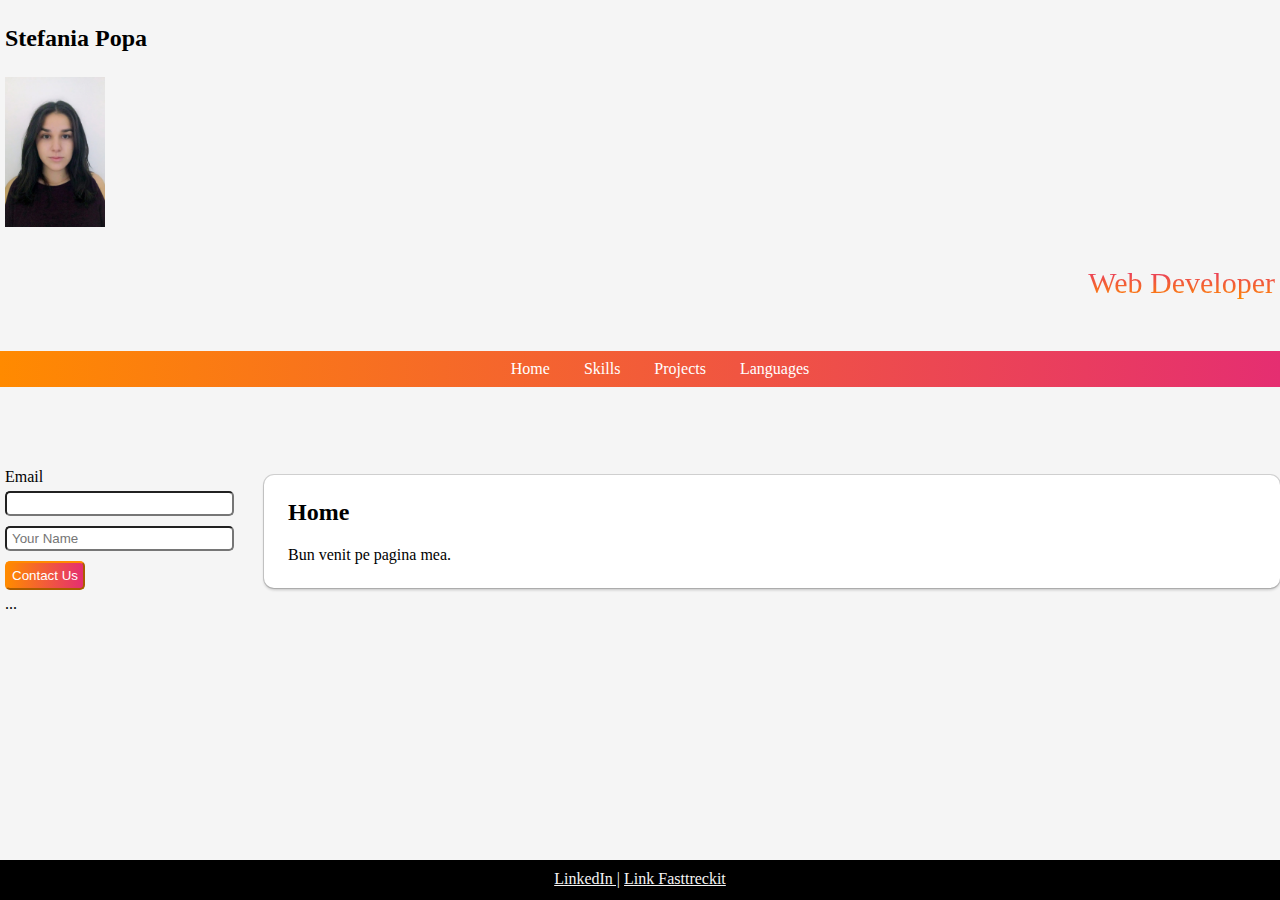
==== index.html @ 8cafe3e5 "add showPage function" ====
<!DOCTYPE html>
<html>

<head>
    <title>My CV</title>
    <link rel="stylesheet" href="style.css">
</head>

<body>

    <header>
        <div>
            <!-- <h1>CV</h1> -->
            <h2>Stefania <span>Popa</span></h2>
            <img src="selfie.jpeg" width="100" alt="">

            <p id="job-title">Web Developer</p>
        </div>

        <ul id="top-menu-bar">
            <li><a href="#" onclick="showHome()">Home</a></li>
            <li><a href="#" onclick="showSkills()">Skills</a></li>
            <li><a href="#" onclick="showProjects()">Projects</a></li>
            <li><a href="#" onclick="showLanguages()">Languages</a></li>
            
        </ul>
    </header>

    <section id="content">
        <div id="side-menu">
            <section>
                <form action="">
                    <label for="e">Email</label>
                    <input type="email" id="e" name="em">
                    <input type="text" id="name" name="nume" placeholder="Your Name">
                    <button>
                        Contact Us
                    </button>
                </form>
            </section>
            <section>...</section>
        </div>
        <div id="main">
            <div id="home" class="page">
                <h2>Home</h2>
                Bun venit pe pagina mea. 

            </div>

            <div id="skills" class="page" style="display: none;">
                <h2>Skills & Endorcement</h2>
                <ul>
                    <li>HTML</li>
                    <li class="favorite">CSS</li>
                    <li class="favorite">JavaScript</li>
                    <li>Java</li>
                </ul>
            </div>

            <div id="project" class="page" style="display: none;">
                <h2>Projects</h2>
            </div>

            <div id="languages" class="page" style="display: none;">
                <h2>Known Languages</h2>
                <table border="1">

                    <tr>
                        <td>Engleza</td>
                        <td>Mediu</td>
                    </tr>
                    <tr>
                        <td>Romana</td>
                        <td>Matern</td>
                    </tr>
                    <tr>
                        <td>Franceza</td>
                        <td>Incepator</td>
                    </tr>
                </table><br>
            </div>

        </div>
    </section>

    <footer>
        <a target="_blank" href="https://www.linkedin.com/in/stefania-popa-533540163/">LinkedIn |</a>
        <a target="_blank" href="https://fasttrackit.org/curs-web-cluj-napoca/">Link Fasttreckit</a>
    </footer>

    <script src="functions.js"></script>

    <script>
        // console.info("salut!");
        // var name = "Stefania";
        // console.info(name);
        // var skills = ["html", "css", "js"];
        // console.info(skills);
    </script>
</body>

</html>
---- style.css ----
body{
    background-color: #f5f5f5;
    /* padding: 15px; */
    
}

#job-title{
    font-size: 30px;
    background: linear-gradient(to top, #ff8a00,#e52e71);
    -webkit-background-clip: text;
    -webkit-text-fill-color: transparent;
    text-align: right;
}

img {
    margin: 5px 0;
}

#top-menu-bar{
    color: #fff;
    text-align: center;
    background: linear-gradient(to right,#ff8a00,#e52e71);
}

#top-menu-bar li{
    display: inline;
    margin: 0;
    padding: 0;
}

#top-menu-bar a{
    text-decoration: none;
    padding: 7px 15px 7px 15px;
    margin: 2px 0;
    color: #fff;
    display: inline-block;
}

#top-menu-bar a:visited {
    color: #fff;
}
#top-menu-bar a:hover {
    color: #334455;
    background: #fff;
}

.page{
    background-color: #fff;
    padding: 24px;
    border-radius: 10px;
    box-shadow: 0 0 0 1px rgba(0,0,0,.15), 0 2px 3px rgba(0,0,0,.2);
    margin: 12px 0;
}

li {
    color: blueviolet;
}

.favorite {
    background: yellow;
    font-style: italic;
    color: blue;
}

  /* header, footer, #side-menu section {
    margin: 2px;
    padding: 4px;
    border: 2px solid blue;
}

#content{
    margin: 2px;
    padding: 4px;
    border: 2px solid red;
}

  #side-menu, #main{
    margin: 2px;
    padding: 4px;
    border: 2px solid green;
}  */

html {
    height: 100%;
}

body{
    margin: 0;
    min-height: 100%;
    display: flex;
    flex-direction: column;
} 

header, body > section {
    flex: 1; 
} 

header > div{
    padding: 5px;
}

#home h2 {
    margin-top: 0;
}

#content {
    flex: 4;
    display: flex;
    flex-direction: row;
}

#side-menu{
    flex: 1;
    padding: 5px;
}

#side-menu > section input{
    width: 90%;
    padding: 3px 5px;
    margin: 5px 0;
    box-sizing: border-box;  
    border-radius: 5px;
}
 
button {
    color: white;
    margin: 5px 0;
    padding: 5px;
    border-radius: 5px;
    border-color:#ff8a00;
    background: linear-gradient(to right,#ff8a00,#e52e71);
}

button: hover{
    border-color: #ff8a00;
    background: linear-gradient(to right, #ff8a00, #e52e71);
}

#main {
    flex: 4;
}

footer{ 
    min-height: 20px;
    padding: 10px;
    text-align: center;
    background-color: black;
    color: #f5f5f5;
}

footer a{
    color: #f5f5f5;
}
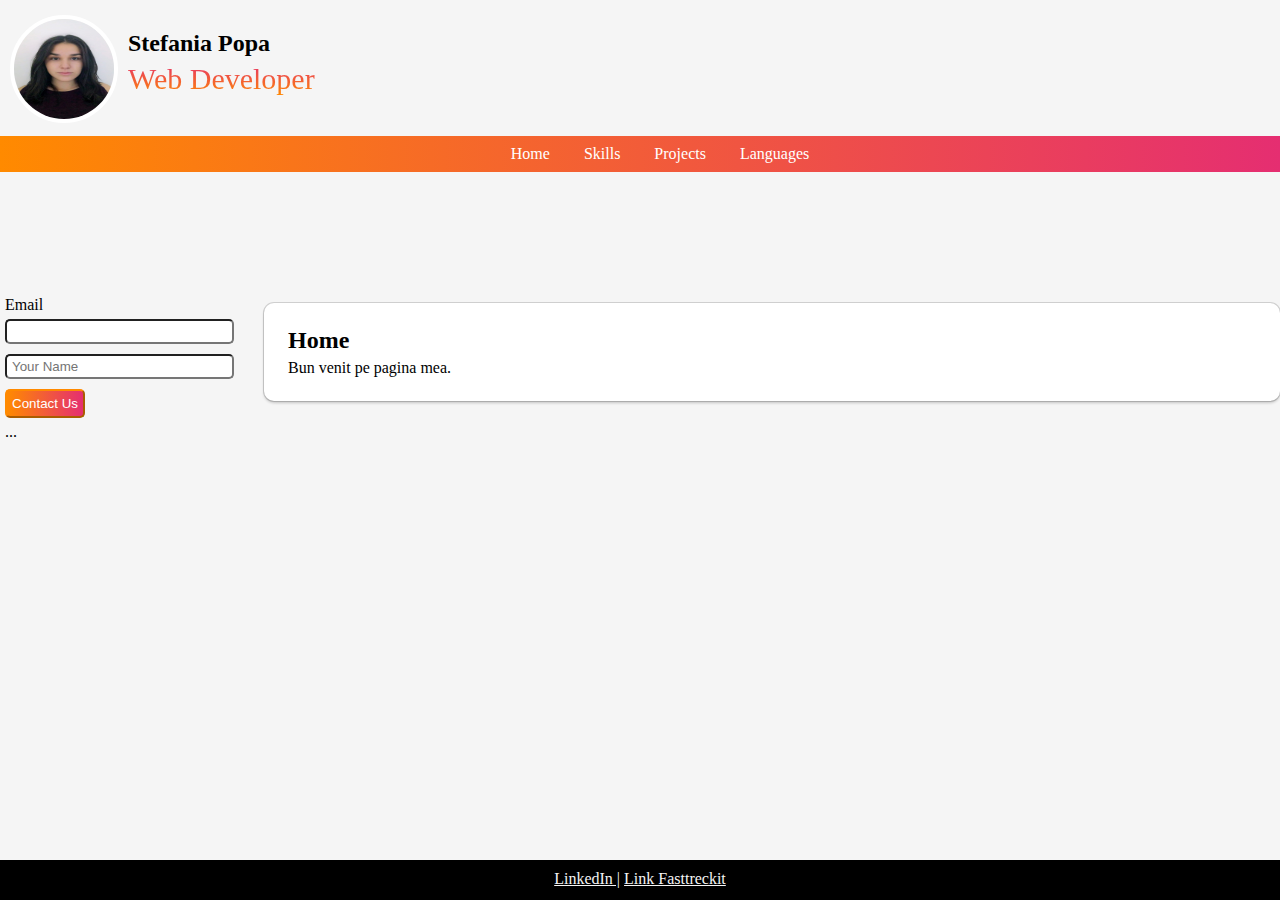
==== commit 8df96482: "init menu to body" ====
--- a/index.html
+++ b/index.html
@@ -9,20 +9,25 @@
 <body>
 
     <header>
-        <div>
+        <div id="header-wraper">
             <!-- <h1>CV</h1> -->
-            <h2>Stefania <span>Popa</span></h2>
-            <img src="selfie.jpeg" width="100" alt="">
+            <div id="my-picture">
+                <img src="selfie.jpeg" width="100" alt="">
+            </div>
+            <div id="header-info">
 
-            <p id="job-title">Web Developer</p>
+                <h2>Stefania <span>Popa</span></h2>
+
+                <p id="job-title">Web Developer</p>
+
+            </div>
         </div>
 
         <ul id="top-menu-bar">
-            <li><a href="#" onclick="showHome()">Home</a></li>
-            <li><a href="#" onclick="showSkills()">Skills</a></li>
-            <li><a href="#" onclick="showProjects()">Projects</a></li>
-            <li><a href="#" onclick="showLanguages()">Languages</a></li>
-            
+            <li><a href="#">Home</a></li>
+            <li><a href="#">Skills</a></li>
+            <li><a href="#">Projects</a></li>
+            <li><a href="#">Languages</a></li>
         </ul>
     </header>
 
@@ -43,7 +48,7 @@
         <div id="main">
             <div id="home" class="page">
                 <h2>Home</h2>
-                Bun venit pe pagina mea. 
+                Bun venit pe pagina mea.
 
             </div>
 
@@ -57,7 +62,7 @@
                 </ul>
             </div>
 
-            <div id="project" class="page" style="display: none;">
+            <div id="projects" class="page" style="display: none;">
                 <h2>Projects</h2>
             </div>
 
--- a/style.css
+++ b/style.css
@@ -5,11 +5,12 @@
 }
 
 #job-title{
+    margin: 0;
     font-size: 30px;
     background: linear-gradient(to top, #ff8a00,#e52e71);
     -webkit-background-clip: text;
     -webkit-text-fill-color: transparent;
-    text-align: right;
+    text-align: left;
 }
 
 img {
@@ -91,6 +92,34 @@
     flex-direction: column;
 } 
 
+h2 {
+    margin: 5px 0;
+}
+
+#header-wraper {
+    margin: 0;
+    display: flex;
+    flex-direction: row;
+    align-items: center;
+}
+#header-info {
+    margin-bottom: 0;
+    flex: 1;
+    padding: 5px;
+}
+
+#my-picture {
+    padding: 5px;
+    width: 108px;
+    height: 100px;
+}
+
+#my-picture img {
+    height: 100%;
+    border-radius: 50%;
+    border: 4px solid #fff;
+}
+
 header, body > section {
     flex: 1; 
 } 
@@ -110,7 +139,7 @@
 }
 
 #side-menu{
-    flex: 1;
+    flex:1;
     padding: 5px;
 }
 
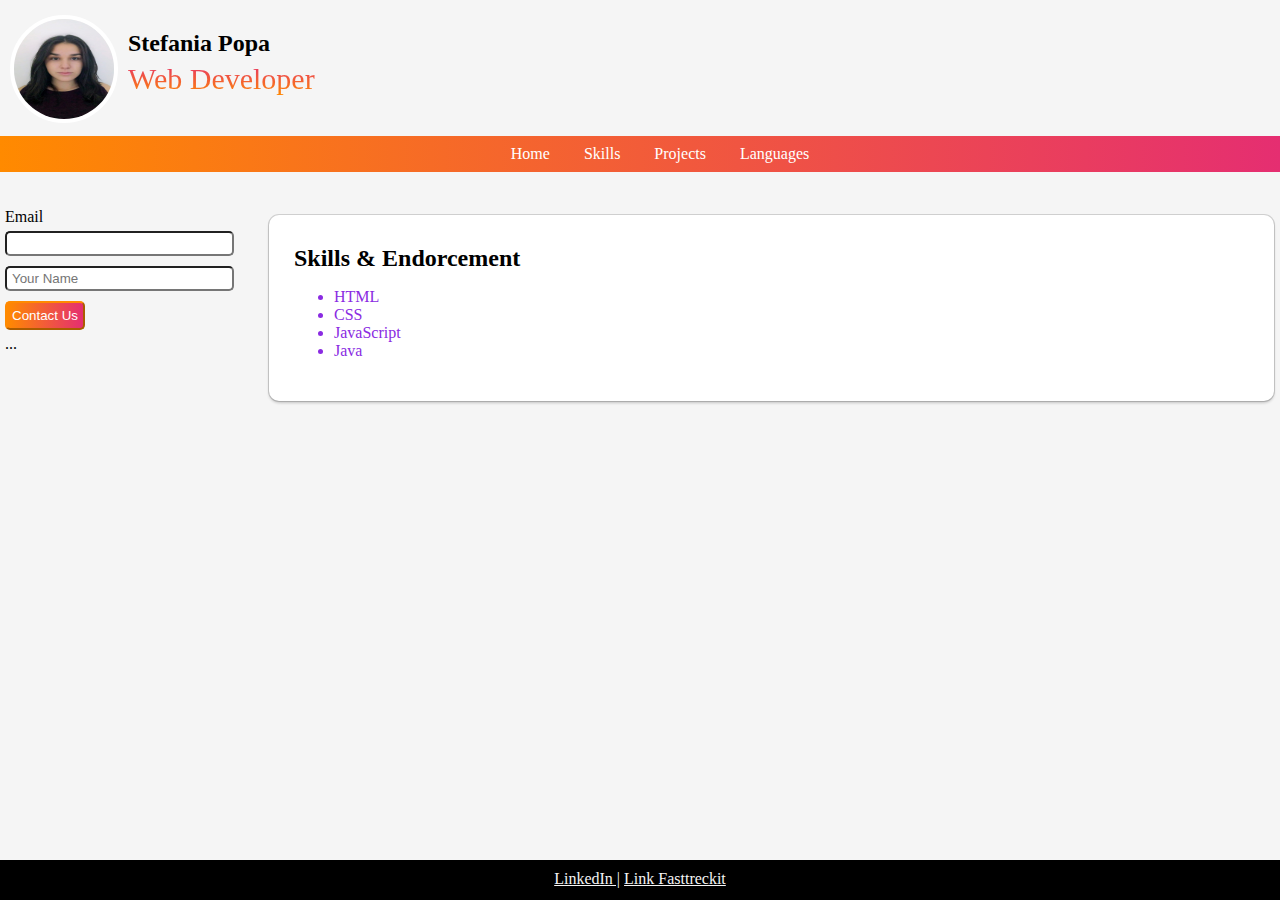
==== commit 8d954441: "did ul in html" ====
--- a/index.html
+++ b/index.html
@@ -55,10 +55,7 @@
             <div id="skills" class="page" style="display: none;">
                 <h2>Skills & Endorcement</h2>
                 <ul>
-                    <li>HTML</li>
-                    <li class="favorite">CSS</li>
-                    <li class="favorite">JavaScript</li>
-                    <li>Java</li>
+                  
                 </ul>
             </div>
 
--- a/style.css
+++ b/style.css
@@ -47,10 +47,10 @@
 
 .page{
     background-color: #fff;
-    padding: 24px;
+    padding: 25px;
     border-radius: 10px;
     box-shadow: 0 0 0 1px rgba(0,0,0,.15), 0 2px 3px rgba(0,0,0,.2);
-    margin: 12px 0;
+    margin: 12px 6px 12px 5px;
 }
 
 li {
@@ -103,7 +103,6 @@
     align-items: center;
 }
 #header-info {
-    margin-bottom: 0;
     flex: 1;
     padding: 5px;
 }
@@ -122,6 +121,7 @@
 
 header, body > section {
     flex: 1; 
+    margin-top: 0;
 } 
 
 header > div{
@@ -133,7 +133,7 @@
 }
 
 #content {
-    flex: 4;
+    flex: 30;
     display: flex;
     flex-direction: row;
 }
@@ -160,9 +160,9 @@
     background: linear-gradient(to right,#ff8a00,#e52e71);
 }
 
-button: hover{
+button:hover{
     border-color: #ff8a00;
-    background: linear-gradient(to right, #ff8a00, #e52e71);
+    background:linear-gradient(to right, #ff8a00, #e52e71);
 }
 
 #main {
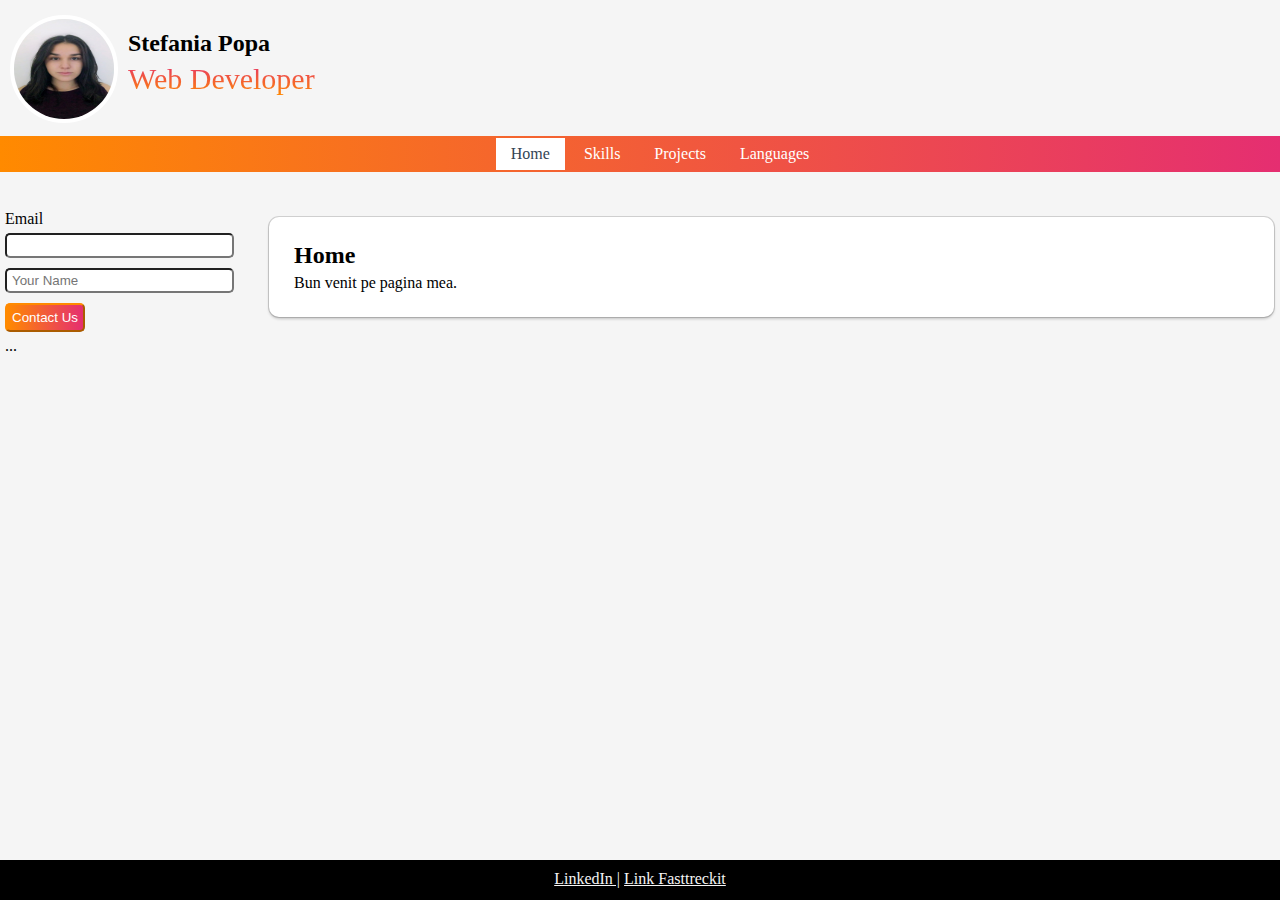
==== commit b63a233a: "used hidePreviewPage instead of hideAllPages" ====
--- a/index.html
+++ b/index.html
@@ -24,7 +24,7 @@
         </div>
 
         <ul id="top-menu-bar">
-            <li><a href="#">Home</a></li>
+            <li><a href="#" class="active">Home</a></li>
             <li><a href="#">Skills</a></li>
             <li><a href="#">Projects</a></li>
             <li><a href="#">Languages</a></li>
@@ -46,7 +46,7 @@
             <section>...</section>
         </div>
         <div id="main">
-            <div id="home" class="page">
+            <div id="home" class="page" style="display: none;">
                 <h2>Home</h2>
                 Bun venit pe pagina mea.
 
--- a/style.css
+++ b/style.css
@@ -40,7 +40,8 @@
 #top-menu-bar a:visited {
     color: #fff;
 }
-#top-menu-bar a:hover {
+#top-menu-bar a:hover,
+#top-menu-bar a.active {
     color: #334455;
     background: #fff;
 }
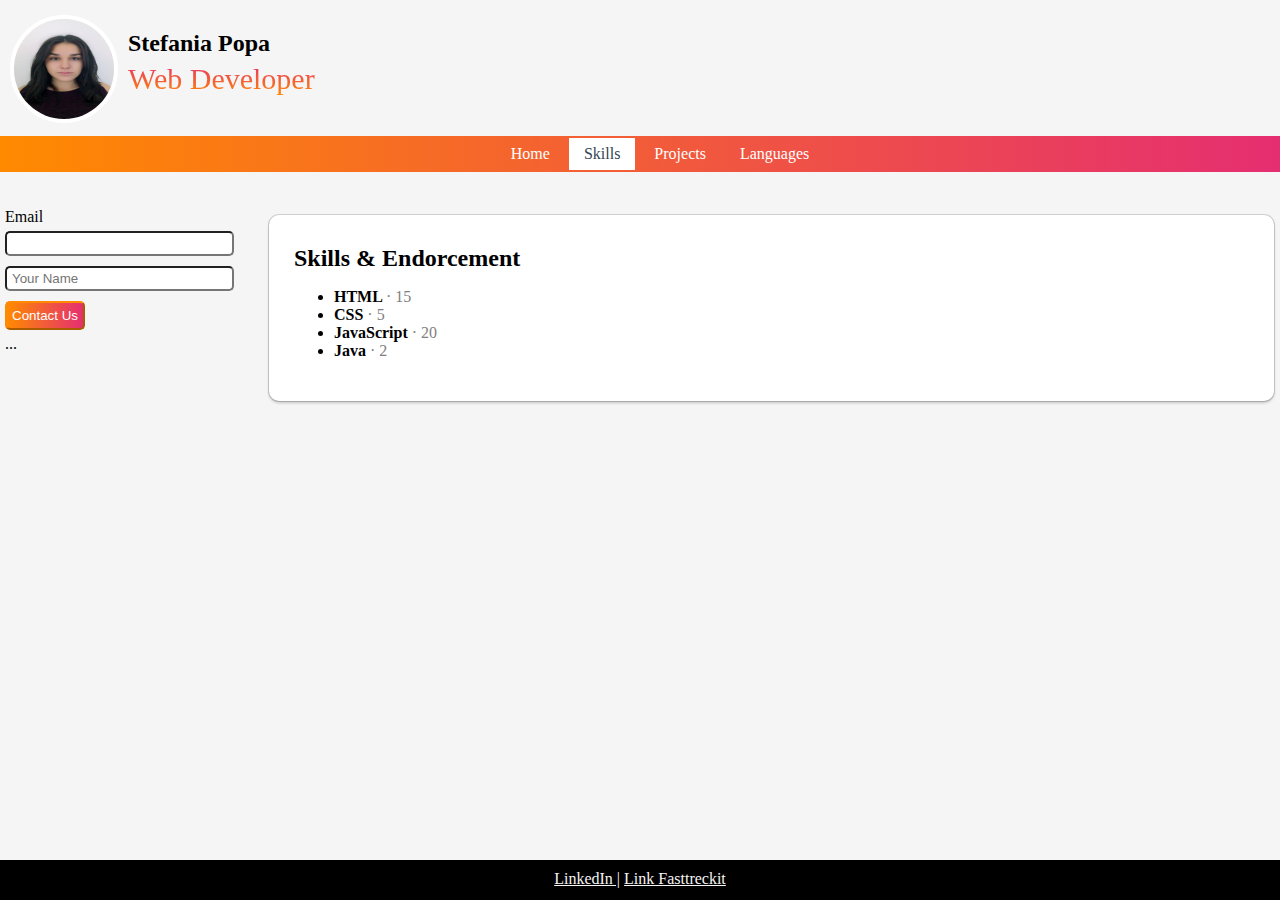
==== commit 1aa6d837: "transform skills array into jason objects" ====
--- a/index.html
+++ b/index.html
@@ -24,10 +24,10 @@
         </div>
 
         <ul id="top-menu-bar">
-            <li><a href="#" class="active">Home</a></li>
-            <li><a href="#">Skills</a></li>
-            <li><a href="#">Projects</a></li>
-            <li><a href="#">Languages</a></li>
+            <li><a href="#" data-page="home">Home</a></li>
+            <li><a href="#" data-page="skills">Skills</a></li>
+            <li><a href="#" data-page="projects">Projects</a></li>
+            <li><a href="#" data-page="languages">Languages</a></li>
         </ul>
     </header>
 
--- a/style.css
+++ b/style.css
@@ -55,7 +55,16 @@
 }
 
 li {
-    color: blueviolet;
+    color:black;
+}
+
+#skills li{
+    font-weight: 800;
+}
+
+#skills li span {
+    font-weight: 200;
+    color: gray;
 }
 
 .favorite {
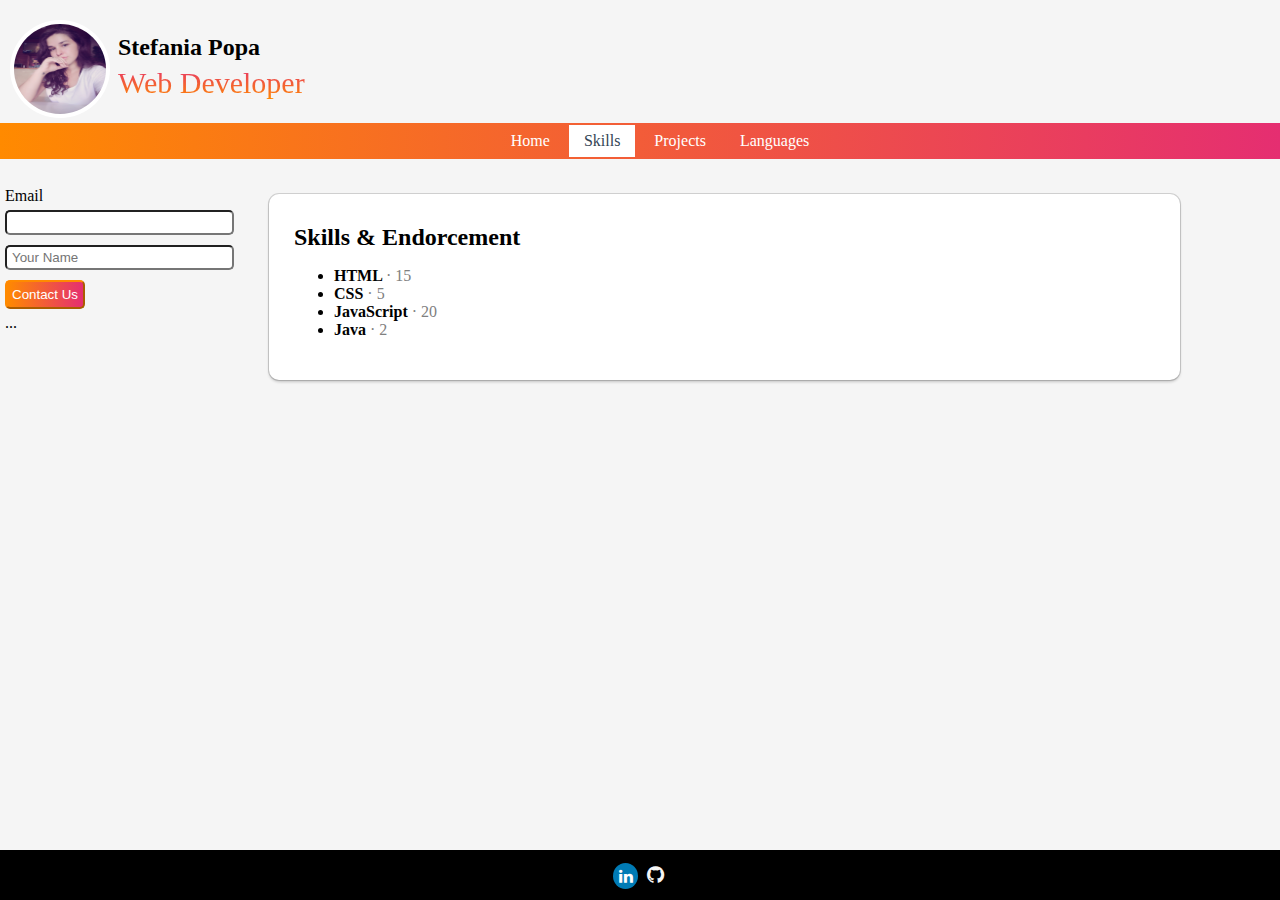
==== commit 39aa5b8d: "added a link in html and link icon in css" ====
--- a/index.html
+++ b/index.html
@@ -4,6 +4,7 @@
 <head>
     <title>My CV</title>
     <link rel="stylesheet" href="style.css">
+    <link rel="stylesheet" href="https://cdnjs.cloudflare.com/ajax/libs/font-awesome/4.7.0/css/font-awesome.min.css">
 </head>
 
 <body>
@@ -11,8 +12,8 @@
     <header>
         <div id="header-wraper">
             <!-- <h1>CV</h1> -->
-            <div id="my-picture">
-                <img src="selfie.jpeg" width="100" alt="">
+            <div id="my-picture" >
+                <img src="selfie.jpg" width="100" alt="Stefi">
             </div>
             <div id="header-info">
 
@@ -86,8 +87,8 @@
     </section>
 
     <footer>
-        <a target="_blank" href="https://www.linkedin.com/in/stefania-popa-533540163/">LinkedIn |</a>
-        <a target="_blank" href="https://fasttrackit.org/curs-web-cluj-napoca/">Link Fasttreckit</a>
+        <a target="_blank" href="https://www.linkedin.com/in/stefania-popa-533540163/" class="fa fa-linkedin"> </a>
+        <a target="_blank" href="https://github.com/stefaniapopa" class="fa fa-github" aria-hidden="true"></a>
     </footer>
 
     <script src="functions.js"></script>
--- a/style.css
+++ b/style.css
@@ -1,3 +1,7 @@
+* {
+    box-sizing: border-box;
+  }
+
 body{
     background-color: #f5f5f5;
     /* padding: 15px; */
@@ -18,6 +22,8 @@
 }
 
 #top-menu-bar{
+    width: 100%;
+    margin: 0;
     color: #fff;
     text-align: center;
     background: linear-gradient(to right,#ff8a00,#e52e71);
@@ -51,7 +57,7 @@
     padding: 25px;
     border-radius: 10px;
     box-shadow: 0 0 0 1px rgba(0,0,0,.15), 0 2px 3px rgba(0,0,0,.2);
-    margin: 12px 6px 12px 5px;
+    margin: 12px 100px 12px 5px;
 }
 
 li {
@@ -73,24 +79,6 @@
     color: blue;
 }
 
-  /* header, footer, #side-menu section {
-    margin: 2px;
-    padding: 4px;
-    border: 2px solid blue;
-}
-
-#content{
-    margin: 2px;
-    padding: 4px;
-    border: 2px solid red;
-}
-
-  #side-menu, #main{
-    margin: 2px;
-    padding: 4px;
-    border: 2px solid green;
-}  */
-
 html {
     height: 100%;
 }
@@ -106,8 +94,9 @@
     margin: 5px 0;
 }
 
+
 #header-wraper {
-    margin: 0;
+    padding-top: 10px;
     display: flex;
     flex-direction: row;
     align-items: center;
@@ -120,7 +109,7 @@
 #my-picture {
     padding: 5px;
     width: 108px;
-    height: 100px;
+    height: 108px;
 }
 
 #my-picture img {
@@ -143,7 +132,7 @@
 }
 
 #content {
-    flex: 30;
+    flex: 20;
     display: flex;
     flex-direction: row;
 }
@@ -189,4 +178,26 @@
 
 footer a{
     color: #f5f5f5;
-}+}
+
+.fa {
+    padding: 5px ;
+    font-size: 50px;
+    width: 25px;
+    text-align: center;
+    text-decoration: none;
+    border-radius: 50%;
+  }
+
+  .fa:hover {
+    opacity: 0.7;
+  }
+
+  .fa-linkedin {
+    background: #007bb5;
+    color: white;
+  }
+
+  .fa-github:before{
+      font-size: 20px;
+  }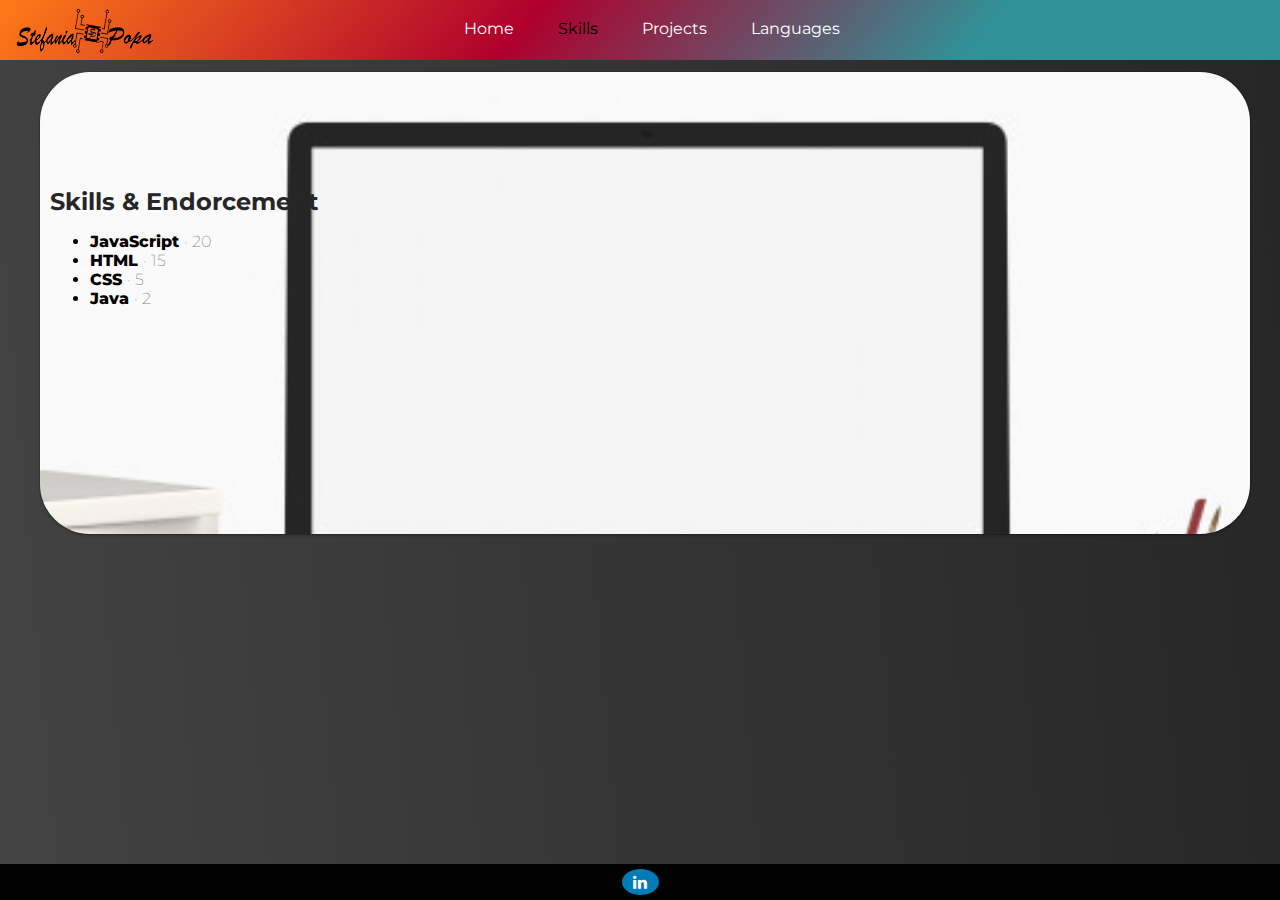
==== commit a03db3e6: "improved CV" ====
--- a/index.html
+++ b/index.html
@@ -2,104 +2,113 @@
 <html>
 
 <head>
-    <title>My CV</title>
-    <link rel="stylesheet" href="style.css">
-    <link rel="stylesheet" href="https://cdnjs.cloudflare.com/ajax/libs/font-awesome/4.7.0/css/font-awesome.min.css">
+  <meta charset="utf-8">
+  <meta name="viewport" content="width=device-width, initial-scale=1, shrink-to-fit=no">
+  <link rel="stylesheet" href="https://cdnjs.cloudflare.com/ajax/libs/font-awesome/4.7.0/css/font-awesome.min.css">
+  <link href="https://fonts.googleapis.com/css?family=Montserrat" rel="stylesheet">
+  <link href="https://cdn.jsdelivr.net/npm/bootstrap@5.0.0-beta1/dist/css/bootstrap.min.css" rel="stylesheet"
+    integrity="sha384-giJF6kkoqNQ00vy+HMDP7azOuL0xtbfIcaT9wjKHr8RbDVddVHyTfAAsrekwKmP1" crossorigin="anonymous">
+  <link rel="stylesheet" type="text/css" href="style.css">
 </head>
 
 <body>
+  <header>
+    <div id="header-wraper" class="header">
+      <div id="top-menu-bar">
+        <div id="my-picture">
+          <img src="spopa-logo-cv.png">
+        </div>
+        <ul id="menu-bar">
+          <li><a href="#" data-page="home">Home</a></li>
+          <li><a href="#" data-page="skills">Skills</a></li>
+          <li><a href="#" data-page="projects">Projects</a></li>
+          <li><a href="#" data-page="languages">Languages</a></li>
+        </ul>
+      </div>
+    </div>
+  </header>
 
-    <header>
-        <div id="header-wraper">
-            <!-- <h1>CV</h1> -->
-            <div id="my-picture" >
-                <img src="selfie.jpg" width="100" alt="Stefi">
-            </div>
-            <div id="header-info">
+  <section id="content">
+    <section id="page-wraper">
+      <section id="main" class="leftcolumn">
+      </section>
+    </section>
 
-                <h2>Stefania <span>Popa</span></h2>
-
-                <p id="job-title">Web Developer</p>
-
-            </div>
-        </div>
-
-        <ul id="top-menu-bar">
-            <li><a href="#" data-page="home">Home</a></li>
-            <li><a href="#" data-page="skills">Skills</a></li>
-            <li><a href="#" data-page="projects">Projects</a></li>
-            <li><a href="#" data-page="languages">Languages</a></li>
-        </ul>
-    </header>
-
-    <section id="content">
-        <div id="side-menu">
-            <section>
-                <form action="">
-                    <label for="e">Email</label>
-                    <input type="email" id="e" name="em">
-                    <input type="text" id="name" name="nume" placeholder="Your Name">
-                    <button>
-                        Contact Us
-                    </button>
-                </form>
-            </section>
-            <section>...</section>
-        </div>
+    <section class="rightcolumn">
+      <div class="row">
         <div id="main">
-            <div id="home" class="page" style="display: none;">
-                <h2>Home</h2>
-                Bun venit pe pagina mea.
-
+          <div id="home" style="display: none;">
+            <div id="my-home-pic" class="page">
+              <h1><strong>
+                  Welcome to my CV<br>
+                  If you want to find out more check my page
+                </strong></h1>
             </div>
 
-            <div id="skills" class="page" style="display: none;">
+          </div>
+
+          <div id="skills" style="display: none;">
+            <div id="my-skill-pic" class="page">
+              <div class="d-flex flex-column align-items-center">
                 <h2>Skills & Endorcement</h2>
                 <ul>
-                  
                 </ul>
+              </div>
             </div>
+          </div>
 
-            <div id="projects" class="page" style="display: none;">
-                <h2>Projects</h2>
+          <div id="projects" style="display: none;">
+            <div id="my-prj-pic" class="page">
+              <div class="d-flex flex-column align-items-center">
+                <h2>Check my GitHub</h2>
+                <div id="gitSize">
+                  <a target="_blank" href="https://github.com/stefaniapopa" class="fa fa-github" aria-hidden="true"
+                    style="color:indigo"></a>
+                </div>
+              </div>
             </div>
+          </div>
 
-            <div id="languages" class="page" style="display: none;">
-                <h2>Known Languages</h2>
-                <table border="1">
-
+          <div id="languages" style="display: none;">
+            <div id="my-lng-pic" class="page">
+              <div class="d-flex flex-column align-items-center">
+                <table id="list">
+                  <thead>
                     <tr>
-                        <td>Engleza</td>
-                        <td>Mediu</td>
+                      <th>Known Languages</th>
+                      <th> </th>
+                    </tr>
+                  </thead>
+                  <tbody>
+                    <tr>
+                      <td>Engleza</td>
+                      <td>Mediu</td>
                     </tr>
                     <tr>
-                        <td>Romana</td>
-                        <td>Matern</td>
+                      <td>Romana</td>
+                      <td>Matern</td>
                     </tr>
                     <tr>
-                        <td>Franceza</td>
-                        <td>Incepator</td>
+                      <td>Franceza</td>
+                      <td>Incepator</td>
                     </tr>
-                </table><br>
+                  </tbody>
+                </table>
+              </div>
             </div>
+          </div>
 
         </div>
+      </div>
     </section>
+  </section>
 
-    <footer>
-        <a target="_blank" href="https://www.linkedin.com/in/stefania-popa-533540163/" class="fa fa-linkedin"> </a>
-        <a target="_blank" href="https://github.com/stefaniapopa" class="fa fa-github" aria-hidden="true"></a>
-    </footer>
+  <footer>
+    <a target="_blank" href="https://www.linkedin.com/in/stefania-popa-533540163/" class="fa fa-linkedin"> </a>
+  </footer>
 
-    <script src="functions.js"></script>
+  <script src="functions.js"></script>
 
-    <script>
-        // console.info("salut!");
-        // var name = "Stefania";
-        // console.info(name);
-        // var skills = ["html", "css", "js"];
-        // console.info(skills);
-    </script>
 </body>
 
 </html>--- a/style.css
+++ b/style.css
@@ -1,203 +1,311 @@
-* {
-    box-sizing: border-box;
-  }
-
 body{
-    background-color: #f5f5f5;
-    /* padding: 15px; */
-    
-}
-
-#job-title{
+    background: linear-gradient(
+      85deg
+      ,#434343,#262626);;
+  }
+  
+  #job-title{
     margin: 0;
     font-size: 30px;
-    background: linear-gradient(to top, #ff8a00,#e52e71);
+    background: linear-gradient(
+      130deg
+      ,#ff7a18,#af002d 41.07%,#319197 76.05%);;
     -webkit-background-clip: text;
     -webkit-text-fill-color: transparent;
     text-align: left;
-}
-
-img {
-    margin: 5px 0;
-}
-
-#top-menu-bar{
-    width: 100%;
+  }
+  
+  #top-menu-bar{
+    width: 100%;
+    padding: 0;
     margin: 0;
     color: #fff;
     text-align: center;
-    background: linear-gradient(to right,#ff8a00,#e52e71);
-}
-
-#top-menu-bar li{
+    background: linear-gradient(
+      130deg
+      ,#ff7a18,#af002d 41.07%,#319197 76.05%);;
+    display: flex;
+    flex-direction: row;
+  }
+  
+  #menu-bar{
+    width: 80%;
+    padding-top: 10px;
+    margin: 0;
+    color: #fff;
+    text-align: center;
+  }
+  
+  #top-menu-bar input[type=text] {
+    float: right;
+    padding: 0;
+    border: none;
+    margin-top: 8px;
+    margin-right: 17px;
+    font-size: 17px;
+    border-radius: 20px;
+  }
+  
+  #top-menu-bar li{
     display: inline;
     margin: 0;
     padding: 0;
-}
-
-#top-menu-bar a{
+  }
+  
+  #top-menu-bar a{
     text-decoration: none;
-    padding: 7px 15px 7px 15px;
+    padding: 7px 20px 7px 20px;
     margin: 2px 0;
     color: #fff;
     display: inline-block;
-}
-
-#top-menu-bar a:visited {
+  }
+  
+  #top-menu-bar a:visited {
     color: #fff;
-}
-#top-menu-bar a:hover,
-#top-menu-bar a.active {
-    color: #334455;
-    background: #fff;
-}
-
-.page{
+  }
+  #top-menu-bar a:hover,
+  #top-menu-bar a.active {
+    color: black;
+    
+    border-width: 4px;
+  }
+  
+  #my-home-pic {
+    width: 100%;
+    height: 100%;
+    padding: 150px;
+     background: url("office-wallpaper1.jpg")no-repeat center center fixed; 
+    -webkit-background-size: cover;
+    -moz-background-size: cover;
+    -o-background-size: cover;
+    background-size: cover;
+    flex-shrink: 2;
+    border-radius: 50px;
+  }
+  
+  #my-home-pic h1 {
+    font-family: 'Montserrat', sans-serif;
+    font-size: 3rem;
+    color: #ff6600;
+    text-align: center;
+  }
+  
+  #my-skill-pic {
+    display: inline-block;
+    width: 100%;
+    height: 100%;
+    padding-top: 110px;
+    padding-bottom: 210px;
+     background: url("skills.jpg")no-repeat center center fixed; 
+    -webkit-background-size: cover;
+    -moz-background-size: cover;
+    -o-background-size: cover;
+    background-size: cover;
+    flex-shrink: 2;
+    border-radius: 50px;
+  }
+  
+  #my-skill-pic h2, li {
+    font-family: 'Montserrat', sans-serif;
+    color: #262626;
+  }
+  
+  #my-prj-pic {
+    display: inline-block;
+    width: 100%;
+    height: 100%;
+    padding-top: 120px;
+    padding-bottom: 240px;
+     background: url("projects.jpg")no-repeat center center fixed; 
+    -webkit-background-size: cover;
+    -moz-background-size: cover;
+    -o-background-size: cover;
+    background-size: cover;
+    flex-shrink: 2;
+    border-radius: 50px;
+  }
+  
+  #my-lng-pic {
+    display: inline-block;
+    width: 100%;
+    height: 100%;
+    padding-top: 100px;
+    padding-bottom: 220px;
+     background: url("lng.jpg")no-repeat center center fixed; 
+    -webkit-background-size: cover;
+    -moz-background-size: cover;
+    -o-background-size: cover;
+    background-size: cover;
+    flex-shrink: 2;
+    border-radius: 50px;
+  }
+  
+  .page{
+    width: 100%;
+    height: 100%;
     background-color: #fff;
-    padding: 25px;
+    padding: 10px;
     border-radius: 10px;
     box-shadow: 0 0 0 1px rgba(0,0,0,.15), 0 2px 3px rgba(0,0,0,.2);
-    margin: 12px 100px 12px 5px;
-}
-
-li {
+    margin-top: 12px;
+    margin-bottom: 12px;
+  }
+  
+  li {
     color:black;
-}
-
-#skills li{
+  }
+  
+  #skills li{
     font-weight: 800;
-}
-
-#skills li span {
+  }
+  
+  #skills li span {
     font-weight: 200;
     color: gray;
-}
-
-.favorite {
-    background: yellow;
-    font-style: italic;
-    color: blue;
-}
-
-html {
-    height: 100%;
-}
-
-body{
+    text-align: center;
+  }
+  
+  
+  #list {
+    border-collapse: collapse;
+    width: 50%;
+  }
+  
+  #list th,#list td {
+    text-align: left;
+    padding: 8px;
+    border: 1px solid #ff6600;
+  }
+  
+  #list tr:nth-child(even){background-color: floralwhite}
+  
+  th {
+    background-color:   #ff6600;
+    color: black;
+  }
+  
+  td input {
+    width: 100%;
+    padding: 0px;
+  }
+  
+  #list td{
+   border: 1px solid #ff6600;
+  }
+  
+  html {
+    height: 100%;
+  }
+  
+  body{
     margin: 0;
     min-height: 100%;
     display: flex;
     flex-direction: column;
-} 
-
-h2 {
+  } 
+  
+  h2 {
     margin: 5px 0;
-}
-
-
-#header-wraper {
-    padding-top: 10px;
+  }
+  
+  .rightcolumn {
+    float: right;
+    width: 100%;
+    height: 100%;
+    padding-right: 50px;
+    padding-left: 40px;
+  }
+  
+  .row:after {
+    content: "";
+    display: table;
+    clear: both;
+  }
+  
+  #page-wraper {
     display: flex;
     flex-direction: row;
-    align-items: center;
-}
-#header-info {
-    flex: 1;
-    padding: 5px;
-}
-
-#my-picture {
-    padding: 5px;
-    width: 108px;
-    height: 108px;
-}
-
-#my-picture img {
-    height: 100%;
-    border-radius: 50%;
-    border: 4px solid #fff;
-}
-
-header, body > section {
-    flex: 1; 
-    margin-top: 0;
-} 
-
-header > div{
-    padding: 5px;
-}
-
-#home h2 {
-    margin-top: 0;
-}
-
-#content {
+  }
+  
+  #my-picture {
+    width: 100px;
+    height: 60px;
+  }
+  
+  #my-picture img {
+    height: 100%;
+  }
+  
+  
+  
+  #content {
     flex: 20;
     display: flex;
     flex-direction: row;
-}
-
-#side-menu{
+  }
+  
+  #side-menu{
     flex:1;
-    padding: 5px;
-}
-
-#side-menu > section input{
+    padding: 20px;
+  }
+  
+  #side-menu > section input{
     width: 90%;
     padding: 3px 5px;
     margin: 5px 0;
     box-sizing: border-box;  
     border-radius: 5px;
-}
- 
-button {
+  }
+  
+  button {
     color: white;
     margin: 5px 0;
     padding: 5px;
     border-radius: 5px;
     border-color:#ff8a00;
     background: linear-gradient(to right,#ff8a00,#e52e71);
-}
-
-button:hover{
+  }
+  
+  button:hover{
     border-color: #ff8a00;
     background:linear-gradient(to right, #ff8a00, #e52e71);
-}
-
-#main {
+  }
+  
+  #main {
     flex: 4;
-}
-
-footer{ 
+  }
+  
+  
+  footer{ 
     min-height: 20px;
-    padding: 10px;
+    padding: 5px;
     text-align: center;
     background-color: black;
     color: #f5f5f5;
-}
-
-footer a{
+  }
+  
+  footer a{
     color: #f5f5f5;
-}
-
-.fa {
+  }
+  
+  .fa {
     padding: 5px ;
-    font-size: 50px;
-    width: 25px;
+    font-size: 16px;
+    width: 27px;
     text-align: center;
     text-decoration: none;
     border-radius: 50%;
   }
-
+  
   .fa:hover {
     opacity: 0.7;
   }
-
+  
   .fa-linkedin {
     background: #007bb5;
     color: white;
   }
-
+  
   .fa-github:before{
-      font-size: 20px;
+      font-size: 60px;
   }